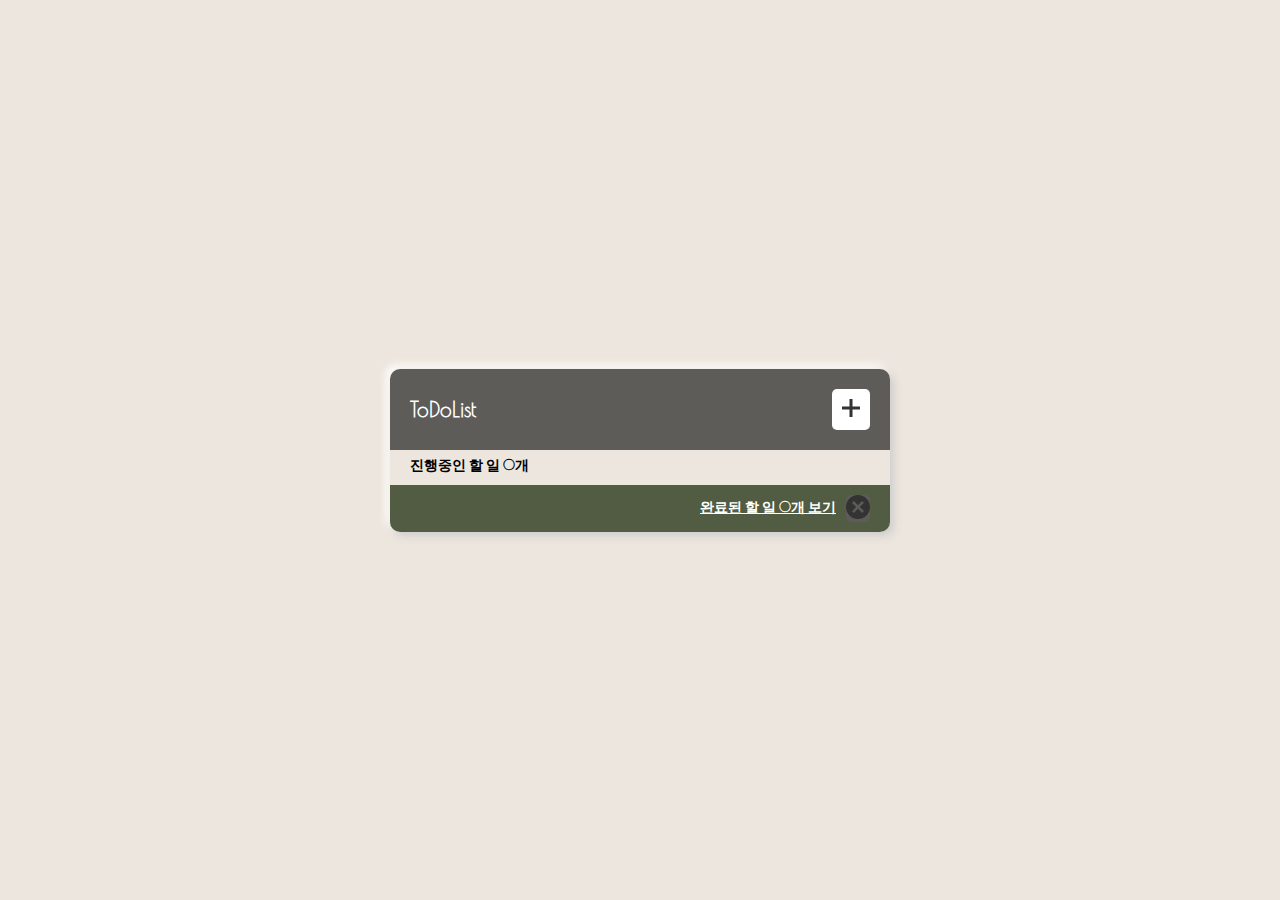
==== todo.html @ 64d606ff "01-02" ====
<!DOCTYPE html>
<html lang="en">
  <head>
    <meta charset="UTF-8" />
    <meta http-equiv="X-UA-Compatible" content="IE=edge" />
    <meta name="viewport" content="width=device-width, initial-scale=1.0" />
    <title>ToDoList</title>
    <!-- CSS -->
    <link rel="stylesheet" href="./style/todo.css" />

    <!-- Font -->
    <link rel="preconnect" href="https://fonts.gstatic.com" />
    <link href="https://fonts.googleapis.com/css2?family=Poiret+One&family=Roboto:ital,wght@0,400;0,700;1,300&display=swap" rel="stylesheet">
    <!-- Script -->
    <script src="./js/todo.js" type="module" defer></script>
  </head>
  <body>
    <main>
      <!-- Header: Add Item -->
      <header class="main-header">
        <h1>ToDoList</h1>
        <button class="btn blue toggle" title="할 일 추가하기">
          <svg
            class="black"
            xmlns="http://www.w3.org/2000/svg"
            width="18"
            height="18"
            viewBox="0 0 24 24"
          >
            <path d="M24 10h-10v-10h-4v10h-10v4h10v10h4v-10h10z" />
          </svg>
        </button>
      </header>
      <section class="add-todo">
        <div class="border-container">
          <textarea class="txtarea" name="" cols="30" rows="10"></textarea>
          <div class="buttons">
            <button class="btn toggle">취소</button>
            <button class="btn add">추가하기</button>
          </div>
        </div>
      </section>
      <div class="main-container">
        <!-- ToDoList: Incomplete Items -->
        <section class="incomplete">
          <header class="todos-header">
            <h2>진행중인 할 일 <span class="cnt"></span>개</h2>
          </header>
          <ul class="todos"></ul>
        </section>
        <!-- ToDoList: Completed Items -->
        <section class="complete">
          <ul class="todos"></ul>
          <header class="todos-header">
            <h2 class="toggle">
              완료된 할 일 <span class="cnt"></span>개 보기
            </h2>
            <button
              class="btn dark delete-all"
              title="완료된 할 일 전부 삭제하기"
            >
              <svg
                class="black"
                xmlns="http://www.w3.org/2000/svg"
                width="24"
                height="24"
                viewBox="0 0 24 24"
              >
                <path
                  d="M12 0c-6.627 0-12 5.373-12 12s5.373 12 12 12 12-5.373 12-12-5.373-12-12-12zm4.151 17.943l-4.143-4.102-4.117 4.159-1.833-1.833 4.104-4.157-4.162-4.119 1.833-1.833 4.155 4.102 4.106-4.16 1.849 1.849-4.1 4.141 4.157 4.104-1.849 1.849z"
                />
              </svg>
            </button>
          </header>
        </section>
      </div>
    </main>
  </body>
</html>
---- style/todo.css ----
* {
  margin: 0;
  font-family: "Poiret One", cursive;
  -webkit-font-smoothing: antialiased;
  -moz-osx-font-smoothing: grayscale;
  -webkit-box-sizing: border-box;
          box-sizing: border-box;
}

html {
  font-family: "Poiret One", cursive;
  font-size: 16px;
}

body {
  font-family: "Poiret One", cursive;
}

h1 {
  margin: 0;
}

a {
  color: inherit;
  text-decoration: none;
}

button,
input,
select,
textarea {
  background-color: transparent;
  border: 0;
}

button:focus,
input:focus,
select:focus,
textarea:focus {
  outline: none;
  -webkit-box-shadow: none;
          box-shadow: none;
}

a,
button {
  cursor: pointer;
}

ol,
ul {
  padding-left: 0;
  list-style: none;
}

:root {
  background-color: #ede6de;
  /* Main Color */
  --color-white: #f9f6f6;
  --color-gray: #e6e5e5;
  --color-gray-dark: #5d5c58;
  --color-black: #333;
  --color-blue-light: #ede6de;
  --color-blue: white;
  --color-icon: #e9d9c6;
  /* Shadow */
  /* Blue */
  /* Gray */
  --shadow-light: 4px 4px 8px #ccccccf3, -4px -4px 8px #fffffff6;
  --shadow-light-small: 2px 2px 6px #ccccccf3, -2px -2px 6px #fffffff6;
  --shadow-light-inset: inset 4px 4px 8px #ccccccf3,
      inset -4px -4px 8px #fffffff6;
  --shadow-light-inset-small: inset 2px 2px 6px #ccccccf3,
      inset -2px -2px 6px #fffffff6;
  --shadow-gray: 4px 4px 8px #c1c0c0f3, -4px -4px 8px #fffffff6;
  --shadow-gray-small: 2px 2px 6px #c1c0c0f3, -2px -2px 6px #fffffff6;
  --shadow-gray-inset-small: inset 2px 2px 6px #c1c0c0f3,
      inset -2px -2px 6px #fffffff6;
  /* Size */
  --main-width: 500px;
  --base-space: 10px;
  --font-size: 14px;
  /* Animation */
  --animation-duration: 0.3s;
  --animation-timing: ease-in-out;
  /* Font */
}

/* Common */
* {
  -webkit-box-sizing: border-box;
          box-sizing: border-box;
}

body,
input,
textarea,
button {
  color: var(--color-black);
  font-family: var(--font-family);
  font-size: var(--font-size);
}

button {
  padding: var(--base-space);
  border-radius: calc(var(--base-space) / 2);
  background-color: var(--color-gray-light);
  -webkit-box-shadow: var(--shadow-light);
          box-shadow: var(--shadow-light);
  -webkit-transition: -webkit-box-shadow var(--animation-duration) var(--animation-timing);
  transition: -webkit-box-shadow var(--animation-duration) var(--animation-timing);
  transition: box-shadow var(--animation-duration) var(--animation-timing);
  transition: box-shadow var(--animation-duration) var(--animation-timing), -webkit-box-shadow var(--animation-duration) var(--animation-timing);
  font-weight: bold;
}

button.gray {
  background-color: var(--color-gray);
  -webkit-box-shadow: var(--shadow-gray);
          box-shadow: var(--shadow-gray);
}

button.dark {
  background-color: var(--color-gray-dark);
  -webkit-box-shadow: var(--shadow-dark);
          box-shadow: var(--shadow-dark);
}

button.blue {
  background-color: var(--color-blue);
  -webkit-box-shadow: var(--shadow-blue);
          box-shadow: var(--shadow-blue);
}

button:hover {
  -webkit-box-shadow: var(--shadow-light-small);
          box-shadow: var(--shadow-light-small);
}

button.gray:hover {
  -webkit-box-shadow: var(--shadow-gray-small);
          box-shadow: var(--shadow-gray-small);
}

button.dark:hover {
  -webkit-box-shadow: var(--shadow-dark-small);
          box-shadow: var(--shadow-dark-small);
}

button.blue:hover {
  -webkit-box-shadow: var(--shadow-blue-small);
          box-shadow: var(--shadow-blue-small);
}

button:active {
  -webkit-box-shadow: var(--shadow-light-inset-small);
          box-shadow: var(--shadow-light-inset-small);
}

button.gray:active {
  -webkit-box-shadow: var(--shadow-gray-inset-small);
          box-shadow: var(--shadow-gray-inset-small);
}

button.dark:active {
  -webkit-box-shadow: var(--shadow-dark-inset-small);
          box-shadow: var(--shadow-dark-inset-small);
}

button.blue:active {
  -webkit-box-shadow: var(--shadow-blue-inset-small);
          box-shadow: var(--shadow-blue-inset-small);
}

svg {
  fill: var(--color-blue-dark);
}

svg.black {
  fill: var(--color-black);
}

/* Layout */
body {
  display: -webkit-box;
  display: -ms-flexbox;
  display: flex;
  -webkit-box-orient: vertical;
  -webkit-box-direction: normal;
      -ms-flex-direction: column;
          flex-direction: column;
  -webkit-box-pack: center;
      -ms-flex-pack: center;
          justify-content: center;
  -webkit-box-align: center;
      -ms-flex-align: center;
          align-items: center;
  height: 100vh;
  background-color: var(--color-gray-light);
}

.categories {
  display: -webkit-box;
  display: -ms-flexbox;
  display: flex;
  margin-bottom: calc(var(--base-space) * 2);
}

.categories .btn:not(:last-of-type) {
  margin-right: var(--base-space);
}

main {
  position: relative;
  width: var(--main-width);
  border-radius: var(--base-space);
  background-color: var(--color-white);
  -webkit-box-shadow: var(--shadow-light);
          box-shadow: var(--shadow-light);
}

.main-header {
  font-family: "Poiret One", cursive;
  position: absolute;
  display: -webkit-box;
  display: -ms-flexbox;
  display: flex;
  -webkit-box-pack: justify;
      -ms-flex-pack: justify;
          justify-content: space-between;
  -webkit-box-align: center;
      -ms-flex-align: center;
          align-items: center;
  width: var(--main-width);
  padding: calc(var(--base-space) * 2);
  border-radius: var(--base-space) var(--base-space) 0 0;
  background-color: var(--color-blue);
  background: #5d5c58;
}

.main-header h1 {
  color: white;
  font-size: calc(var(--font-size) * 1.5);
}

.main-container {
  overflow-y: auto;
  max-height: 80vh;
  margin-top: 78px;
}

.add-on .main-container {
  margin-top: 0;
}

/* Add Todo Area */
.add-todo {
  display: none;
  margin-top: 0;
}

.add-on .add-todo {
  display: block;
  margin-top: 78px;
  background-color: var(--color-blue);
}

.add-todo .buttons {
  padding: var(--base-space);
  font-family: "Roboto", sans-serif;
}

.add-todo .btn {
  font-size: calc(var(--font-size) * 0.9);
}

.btn.add {
  color: var(--color-blue-dark);
}

.border-container {
  display: -webkit-box;
  display: -ms-flexbox;
  display: flex;
  -webkit-box-orient: vertical;
  -webkit-box-direction: normal;
      -ms-flex-direction: column;
          flex-direction: column;
  margin: 0 calc(var(--base-space) * 2);
  border: 3px solid var(--color-blue-dark);
  border-radius: calc(var(--base-space) / 2);
  background-color: var(--color-gray-light);
}

.txtarea {
  height: 80px;
  margin: var(--base-space) var(--base-space) 0;
  padding: var(--base-space);
  border-radius: calc(var(--base-space) / 2);
  background-color: var(--color-gray-light);
  -webkit-box-shadow: var(--shadow-light-inset);
          box-shadow: var(--shadow-light-inset);
  resize: none;
}

/* ToDoList */
/* Header */
.todos-header {
  padding: var(--base-space) calc(var(--base-space) * 2);
}

.todos-header h2 {
  color: black;
  font-size: var(--font-size);
  font-weight: 800;
  font-family: "Roboto", sans-serif;
}

.incomplete .todos-header {
  background-color: var(--color-blue-light);
}

.complete .todos-header {
  display: -webkit-box;
  display: -ms-flexbox;
  display: flex;
  -webkit-box-align: center;
      -ms-flex-align: center;
          align-items: center;
  -webkit-box-pack: end;
      -ms-flex-pack: end;
          justify-content: flex-end;
  border-radius: 0 0 var(--base-space) var(--base-space);
  background-color: var(--color-gray-dark);
  background: #515c42;
}

.complete .todos-header h2 {
  color: white;
  margin-right: var(--base-space);
  text-decoration: underline;
  cursor: pointer;
}

/* List */
.complete .todos {
  display: none;
}

.complete .todos.display {
  display: block;
}

.todo {
  display: -webkit-box;
  display: -ms-flexbox;
  display: flex;
  -webkit-box-align: center;
      -ms-flex-align: center;
          align-items: center;
  padding: calc(var(--base-space) * 2);
  margin-bottom: calc(var(--base-space) / 2);
}

.incomplete .todo {
  background-color: var(--color-gray-light);
}

.complete .todo {
  background-color: var(--color-gray);
}

.complete .todo:last-of-type {
  margin-bottom: 0;
}

.title {
  word-break: break-all;
  width: 70%;
  padding: 0 var(--base-space);
  font-size: calc(var(--font-size) * 1.1);
  font-family: "Roboto", sans-serif;
}

.edit-on .title {
  display: none;
}

.complete .title {
  text-decoration: line-through;
  font-family: "Roboto", sans-serif;
}

.input {
  display: none;
  margin-left: var(--base-space);
  padding: calc(var(--base-space) / 2);
  border-radius: calc(var(--base-space) / 2);
  background-color: var(--color-gray-light);
  -webkit-box-shadow: var(--shadow-light-inset);
          box-shadow: var(--shadow-light-inset);
}

.txtarea:active,
.txtarea:focus,
.input:active,
.input:focus {
  -webkit-box-shadow: var(--shadow-light-inset-small);
          box-shadow: var(--shadow-light-inset-small);
  font-family: "Roboto", sans-serif;
}

.edit-on .input {
  display: block;
}

.buttons {
  display: -webkit-box;
  display: -ms-flexbox;
  display: flex;
  margin-left: auto;
}

.buttons .btn:not(:last-of-type) {
  margin-right: var(--base-space);
}

.btn.check,
.btn.delete-all {
  padding: 0;
}
/*# sourceMappingURL=todo.css.map */
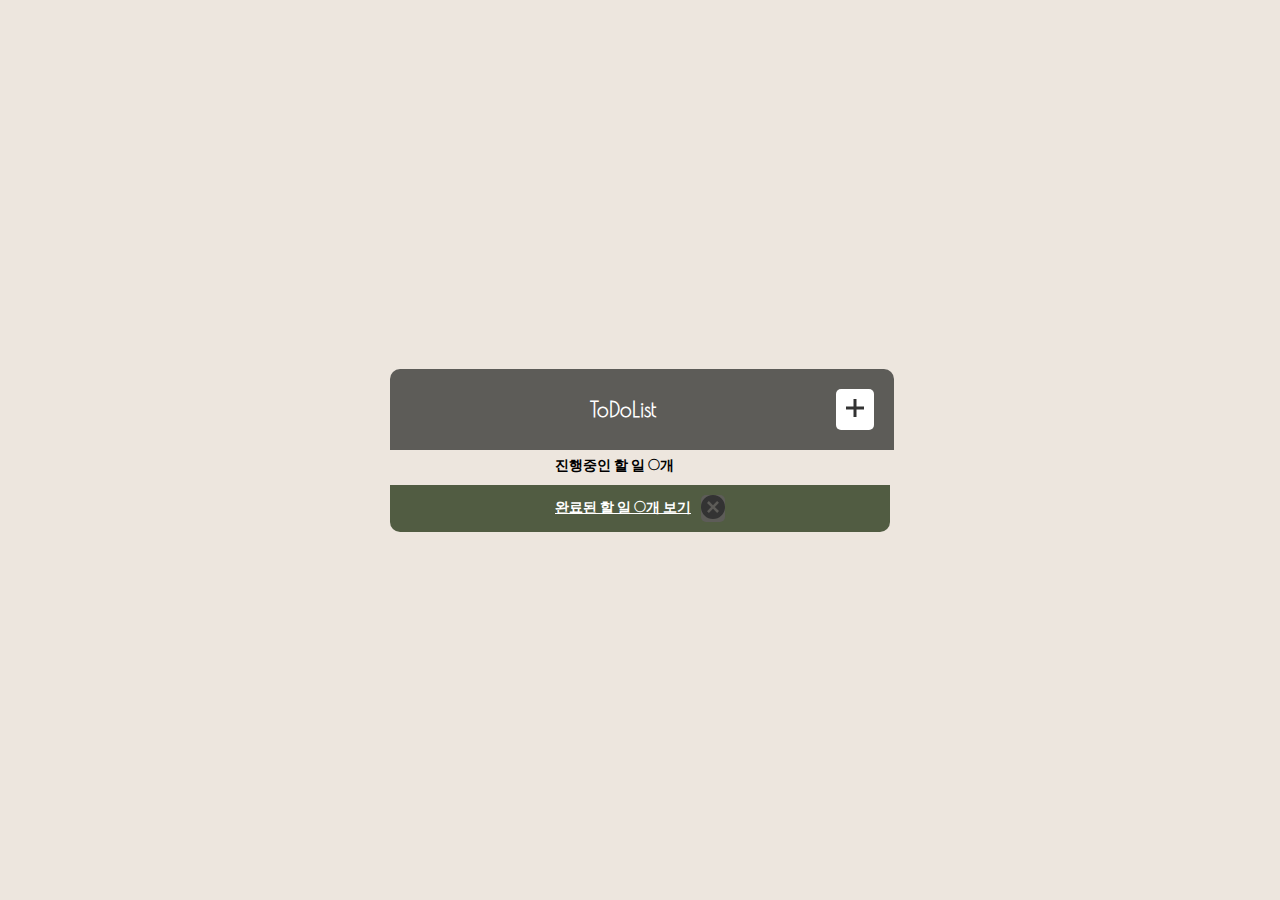
==== commit 06315e3c: "01-05" ====
--- a/todo.html
+++ b/todo.html
@@ -33,7 +33,8 @@
       </header>
       <section class="add-todo">
         <div class="border-container">
-          <textarea class="txtarea" name="" cols="30" rows="10"></textarea>
+          <!-- 수정 -->
+          <textarea class="txtarea" name=""  rows="10"></textarea> 
           <div class="buttons">
             <button class="btn toggle">취소</button>
             <button class="btn add">추가하기</button>
--- a/style/todo.css
+++ b/style/todo.css
@@ -56,7 +56,6 @@
 :root {
   background-color: #ede6de;
   /* Main Color */
-  --color-white: #f9f6f6;
   --color-gray: #e6e5e5;
   --color-gray-dark: #5d5c58;
   --color-black: #333;
@@ -66,7 +65,6 @@
   /* Shadow */
   /* Blue */
   /* Gray */
-  --shadow-light: 4px 4px 8px #ccccccf3, -4px -4px 8px #fffffff6;
   --shadow-light-small: 2px 2px 6px #ccccccf3, -2px -2px 6px #fffffff6;
   --shadow-light-inset: inset 4px 4px 8px #ccccccf3,
       inset -4px -4px 8px #fffffff6;
@@ -77,7 +75,6 @@
   --shadow-gray-inset-small: inset 2px 2px 6px #c1c0c0f3,
       inset -2px -2px 6px #fffffff6;
   /* Size */
-  --main-width: 500px;
   --base-space: 10px;
   --font-size: 14px;
   /* Animation */
@@ -241,6 +238,7 @@
 .main-header h1 {
   color: white;
   font-size: calc(var(--font-size) * 1.5);
+  padding: 0 180px;
 }
 
 .main-container {
@@ -306,7 +304,7 @@
 /* ToDoList */
 /* Header */
 .todos-header {
-  padding: var(--base-space) calc(var(--base-space) * 2);
+  padding: var(--base-space) calc(var(--base-space) * 16.5);
 }
 
 .todos-header h2 {
@@ -429,4 +427,446 @@
 .btn.delete-all {
   padding: 0;
 }
+
+@media (max-width: 1024px) {
+  /* Layout */
+  body {
+    display: -webkit-box;
+    display: -ms-flexbox;
+    display: flex;
+    -webkit-box-orient: vertical;
+    -webkit-box-direction: normal;
+        -ms-flex-direction: column;
+            flex-direction: column;
+    -webkit-box-pack: center;
+        -ms-flex-pack: center;
+            justify-content: center;
+    -webkit-box-align: center;
+        -ms-flex-align: center;
+            align-items: center;
+    height: 100vh;
+    background-color: var(--color-gray-light);
+    margin: 0 auto;
+  }
+  .categories {
+    display: -webkit-box;
+    display: -ms-flexbox;
+    display: flex;
+    margin-bottom: calc(var(--base-space) * 2);
+  }
+  .categories .btn:not(:last-of-type) {
+    margin-right: var(--base-space);
+  }
+  main {
+    position: relative;
+    width: var(--main-width);
+    margin: 0 auto;
+    border-radius: var(--base-space);
+    background-color: var(--color-white);
+    -webkit-box-shadow: var(--shadow-light);
+            box-shadow: var(--shadow-light);
+  }
+  .main-header {
+    font-family: "Poiret One", cursive;
+    position: absolute;
+    display: -webkit-box;
+    display: -ms-flexbox;
+    display: flex;
+    -webkit-box-pack: justify;
+        -ms-flex-pack: justify;
+            justify-content: space-between;
+    -webkit-box-align: center;
+        -ms-flex-align: center;
+            align-items: center;
+    width: var(--main-width);
+    padding: calc(var(--base-space) * 2);
+    border-radius: var(--base-space) var(--base-space) 0 0;
+    background-color: var(--color-blue);
+    background: #5d5c58;
+  }
+  .main-header h1 {
+    color: white;
+    font-size: calc(var(--font-size) * 1.5);
+    padding: 0 130px;
+  }
+  .main-container {
+    overflow-y: auto;
+    max-height: 80vh;
+    margin-top: 78px;
+  }
+  .add-on .main-container {
+    margin-top: 0;
+  }
+  /* Add Todo Area */
+  .add-todo {
+    display: none;
+    margin-top: 0;
+  }
+  .add-on .add-todo {
+    display: block;
+    margin-top: 78px;
+    background-color: var(--color-blue);
+  }
+  .add-todo .buttons {
+    padding: var(--base-space);
+    font-family: "Roboto", sans-serif;
+  }
+  .add-todo .btn {
+    font-size: calc(var(--font-size) * 0.9);
+  }
+  .btn.add {
+    color: var(--color-blue-dark);
+  }
+  .border-container {
+    display: -webkit-box;
+    display: -ms-flexbox;
+    display: flex;
+    -webkit-box-orient: vertical;
+    -webkit-box-direction: normal;
+        -ms-flex-direction: column;
+            flex-direction: column;
+    margin: 0 calc(var(--base-space));
+    border: 3px solid var(--color-blue-dark);
+    border-radius: calc(var(--base-space) / 2);
+    background-color: var(--color-gray-light);
+  }
+  .txtarea {
+    height: 80px;
+    margin: var(--base-space) var(--base-space);
+    padding: var(--base-space)/2;
+    border-radius: calc(var(--base-space) / 3);
+    background-color: var(--color-gray-light);
+    -webkit-box-shadow: var(--shadow-light-inset);
+            box-shadow: var(--shadow-light-inset);
+    resize: none;
+  }
+  /* ToDoList */
+  /* Header */
+  .todos-header {
+    padding: var(--base-space) calc(var(--base-space) * 11.5);
+  }
+  .todos-header h2 {
+    color: black;
+    font-size: var(--font-size);
+    font-weight: 800;
+    font-family: "Roboto", sans-serif;
+  }
+  .incomplete .todos-header {
+    background-color: var(--color-blue-light);
+  }
+  .complete .todos-header {
+    display: -webkit-box;
+    display: -ms-flexbox;
+    display: flex;
+    -webkit-box-align: center;
+        -ms-flex-align: center;
+            align-items: center;
+    -webkit-box-pack: end;
+        -ms-flex-pack: end;
+            justify-content: flex-end;
+    border-radius: 0 0 var(--base-space) var(--base-space);
+    background-color: var(--color-gray-dark);
+    background: #515c42;
+  }
+  .complete .todos-header h2 {
+    color: white;
+    margin-right: var(--base-space);
+    text-decoration: underline;
+    cursor: pointer;
+  }
+  /* List */
+  .complete .todos {
+    display: none;
+  }
+  .complete .todos.display {
+    display: block;
+  }
+  .todo {
+    display: -webkit-box;
+    display: -ms-flexbox;
+    display: flex;
+    -webkit-box-align: center;
+        -ms-flex-align: center;
+            align-items: center;
+    padding: calc(var(--base-space) * 2);
+    margin-bottom: calc(var(--base-space) / 2);
+  }
+  .incomplete .todo {
+    background-color: var(--color-gray-light);
+  }
+  .complete .todo {
+    background-color: var(--color-gray);
+  }
+  .complete .todo:last-of-type {
+    margin-bottom: 0;
+  }
+  .title {
+    word-break: break-all;
+    width: 70%;
+    padding: 0 var(--base-space);
+    font-size: calc(var(--font-size) * 1.1);
+    font-family: "Roboto", sans-serif;
+  }
+  .edit-on .title {
+    display: none;
+  }
+  .complete .title {
+    text-decoration: line-through;
+    font-family: "Roboto", sans-serif;
+  }
+  .input {
+    display: none;
+    margin-left: var(--base-space);
+    padding: calc(var(--base-space) / 2);
+    border-radius: calc(var(--base-space) / 2);
+    background-color: var(--color-gray-light);
+    -webkit-box-shadow: var(--shadow-light-inset);
+            box-shadow: var(--shadow-light-inset);
+  }
+  .txtarea:active,
+  .txtarea:focus,
+  .input:active,
+  .input:focus {
+    -webkit-box-shadow: var(--shadow-light-inset-small);
+            box-shadow: var(--shadow-light-inset-small);
+    font-family: "Roboto", sans-serif;
+  }
+  .edit-on .input {
+    display: block;
+  }
+  .buttons {
+    display: -webkit-box;
+    display: -ms-flexbox;
+    display: flex;
+    margin-left: auto;
+  }
+  .buttons .btn:not(:last-of-type) {
+    margin-right: var(--base-space);
+  }
+  .btn.check,
+  .btn.delete-all {
+    padding: 0;
+  }
+}
+
+@media (max-width: 767px) {
+  /* Layout */
+  body {
+    width: 100%;
+    display: -webkit-box;
+    display: -ms-flexbox;
+    display: flex;
+    -webkit-box-orient: vertical;
+    -webkit-box-direction: normal;
+        -ms-flex-direction: column;
+            flex-direction: column;
+    -webkit-box-pack: center;
+        -ms-flex-pack: center;
+            justify-content: center;
+    -webkit-box-align: center;
+        -ms-flex-align: center;
+            align-items: center;
+    height: 100vh;
+    margin: 0 auto;
+    background-color: var(--color-gray-light);
+  }
+  .categories {
+    display: -webkit-box;
+    display: -ms-flexbox;
+    display: flex;
+    margin-bottom: calc(var(--base-space) * 2);
+  }
+  .categories .btn:not(:last-of-type) {
+    margin-right: var(--base-space);
+  }
+  main {
+    position: relative;
+    width: var(--main-width);
+    border-radius: var(--base-space);
+    background-color: var(--color-white);
+    -webkit-box-shadow: var(--shadow-light);
+            box-shadow: var(--shadow-light);
+  }
+  .main-header {
+    font-family: "Poiret One", cursive;
+    position: absolute;
+    display: -webkit-box;
+    display: -ms-flexbox;
+    display: flex;
+    -webkit-box-pack: justify;
+        -ms-flex-pack: justify;
+            justify-content: space-between;
+    -webkit-box-align: center;
+        -ms-flex-align: center;
+            align-items: center;
+    width: var(--main-width);
+    padding: calc(var(--base-space) * 2);
+    border-radius: var(--base-space) var(--base-space) 0 0;
+    background-color: var(--color-blue);
+    background: #5d5c58;
+  }
+  .main-header h1 {
+    color: white;
+    font-size: calc(var(--font-size) * 1.5);
+    padding: 0 35px;
+  }
+  .main-container {
+    overflow-y: auto;
+    max-height: 80vh;
+    margin-top: 78px;
+  }
+  .add-on .main-container {
+    margin-top: 0;
+  }
+  /* Add Todo Area */
+  .add-todo {
+    display: none;
+    margin-top: 0;
+  }
+  .add-on .add-todo {
+    display: block;
+    margin-top: 78px;
+    background-color: var(--color-blue);
+  }
+  .add-todo .buttons {
+    padding: var(--base-space);
+    font-family: "Roboto", sans-serif;
+  }
+  .add-todo .btn {
+    font-size: calc(var(--font-size) * 0.9);
+  }
+  .btn.add {
+    color: var(--color-blue-dark);
+  }
+  .border-container {
+    display: -webkit-box;
+    display: -ms-flexbox;
+    display: flex;
+    -webkit-box-orient: vertical;
+    -webkit-box-direction: normal;
+        -ms-flex-direction: column;
+            flex-direction: column;
+    margin: 0 calc(var(--base-space));
+    border: 3px solid var(--color-blue-dark);
+    border-radius: calc(var(--base-space) / 2);
+    background-color: var(--color-gray-light);
+  }
+  .txtarea {
+    height: 80px;
+    margin: var(--base-space) var(--base-space);
+    padding: var(--base-space)/2;
+    border-radius: calc(var(--base-space) / 3);
+    background-color: var(--color-gray-light);
+    -webkit-box-shadow: var(--shadow-light-inset);
+            box-shadow: var(--shadow-light-inset);
+    resize: none;
+  }
+  /* ToDoList */
+  /* Header */
+  .todos-header {
+    padding: var(--base-space) calc(var(--base-space) * 2);
+  }
+  .todos-header h2 {
+    color: black;
+    font-size: var(--font-size);
+    font-weight: 800;
+    font-family: "Roboto", sans-serif;
+  }
+  .incomplete .todos-header {
+    background-color: var(--color-blue-light);
+  }
+  .complete .todos-header {
+    display: -webkit-box;
+    display: -ms-flexbox;
+    display: flex;
+    -webkit-box-align: center;
+        -ms-flex-align: center;
+            align-items: center;
+    -webkit-box-pack: end;
+        -ms-flex-pack: end;
+            justify-content: flex-end;
+    border-radius: 0 0 var(--base-space) var(--base-space);
+    background-color: var(--color-gray-dark);
+    background: #515c42;
+  }
+  .complete .todos-header h2 {
+    color: white;
+    margin-right: var(--base-space);
+    text-decoration: underline;
+    cursor: pointer;
+  }
+  /* List */
+  .complete .todos {
+    display: none;
+  }
+  .complete .todos.display {
+    display: block;
+  }
+  .todo {
+    display: -webkit-box;
+    display: -ms-flexbox;
+    display: flex;
+    -webkit-box-align: center;
+        -ms-flex-align: center;
+            align-items: center;
+    padding: calc(var(--base-space) * 2);
+    margin-bottom: calc(var(--base-space) / 2);
+  }
+  .incomplete .todo {
+    background-color: var(--color-gray-light);
+  }
+  .complete .todo {
+    background-color: var(--color-gray);
+  }
+  .complete .todo:last-of-type {
+    margin-bottom: 0;
+  }
+  .title {
+    word-break: break-all;
+    width: 70%;
+    padding: 0 var(--base-space);
+    font-size: calc(var(--font-size) * 1.1);
+    font-family: "Roboto", sans-serif;
+  }
+  .edit-on .title {
+    display: none;
+  }
+  .complete .title {
+    text-decoration: line-through;
+    font-family: "Roboto", sans-serif;
+  }
+  .input {
+    display: none;
+    margin-left: var(--base-space);
+    padding: calc(var(--base-space) / 2);
+    border-radius: calc(var(--base-space) / 2);
+    background-color: var(--color-gray-light);
+    -webkit-box-shadow: var(--shadow-light-inset);
+            box-shadow: var(--shadow-light-inset);
+  }
+  .txtarea:active,
+  .txtarea:focus,
+  .input:active,
+  .input:focus {
+    -webkit-box-shadow: var(--shadow-light-inset-small);
+            box-shadow: var(--shadow-light-inset-small);
+    font-family: "Roboto", sans-serif;
+  }
+  .edit-on .input {
+    display: block;
+  }
+  .buttons {
+    display: -webkit-box;
+    display: -ms-flexbox;
+    display: flex;
+    margin-left: auto;
+  }
+  .buttons .btn:not(:last-of-type) {
+    margin-right: var(--base-space);
+  }
+  .btn.check,
+  .btn.delete-all {
+    padding: 0;
+  }
+}
 /*# sourceMappingURL=todo.css.map */